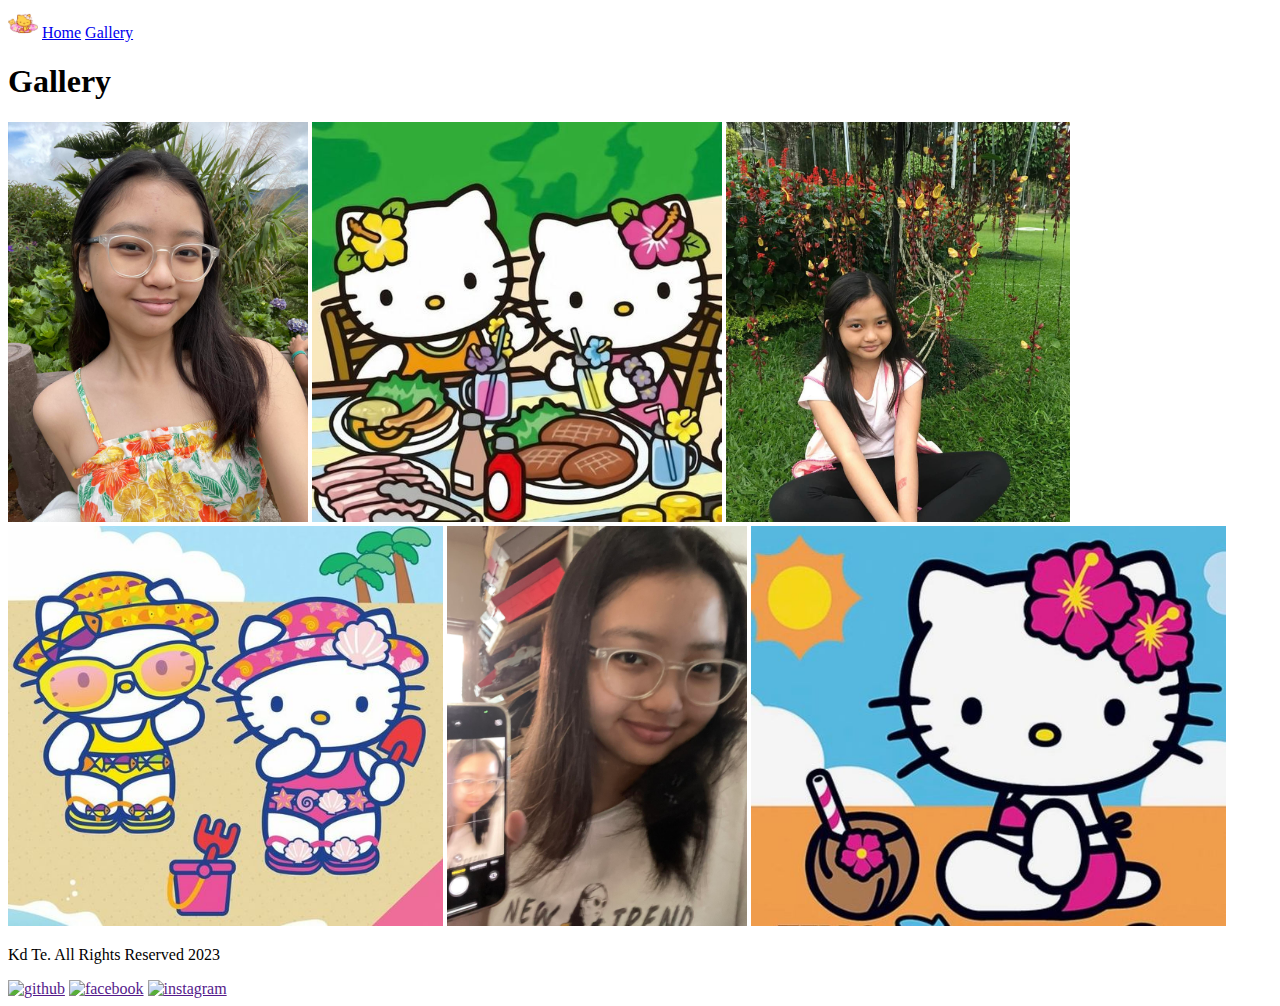
==== gallery.html @ 053e3d88 "Add files via upload" ====
<!DOCTYPE html>
<html>
<head>
    <meta charset="UTF-8">
    <meta name="viewport" content="width=device-width, initial-scale=1.0">
    <title>Gallery</title>
</head>
<body>
    <div class="banner">
        <img src = "images/logo.jpg" height = 30>

        <a href="index.html">Home</a>
        <a href="gallery.html">Gallery</a>
    </div>

    <div class="main">
        <h1>Gallery</h1>

        <div class="pictures">
            <img src="images/1.jpg" height = 400 alt="">
            <img src="images/4.jpg" height = 400 alt="">
            <img src="images/2.jpg" height = 400 alt="">
            <img src="images/5.jpg" height = 400 alt="">
            <img src="images/3.jpg" height = 400 alt="">
            <img src="images/6.jpg" height = 400 alt="">
        </div>
    </div>

    <div class="footer">
        <p>Kd Te. All Rights Reserved 2023</p>

        <div class="footerlinks">
            <a href=""><img src="" alt="github"></a>
            <a href=""><img src="" alt="facebook"></a>
            <a href=""><img src="" alt="instagram"></a>
        </div>
    </div>

    <link rel = "stlesheet" href = "style.css">
</body>
</html>
---- style.css ----
*
{
    margin: 1px;
    padding: 1px;
}


/** hnf **/
.banner
{
    background-color: pink;
}

.banner a{
    float: right;
    text-decoration: none;
}

.footer
{
    background-color: pink;
}

.footer p{float: left;}

.footerlinks {float: right;}


/** index **/
.main
{
    background-image: url('images/bgimage.jpg');
    background-size: cover;
    background-position: center;
    width: 100vw;
    height: 90vh;
}

.maintxt
{
    position: absolute;
    top: 10%;
}

.maintxt a
{
    font-family: 'Segoe UI', Tahoma, Geneva, Verdana, sans-serif;
    text-decoration: none;
    background-color: black;
    color: white;
    padding: 1em;
    display: inline-block;
}

.maintxt h1 {color: lightblue;}
.maintxt h1 span {color: plum;}


/** gallery **/

.pictures
{
    display: block;
    margin-left: auto;
    margin-right: auto;
    width: 50%;
}
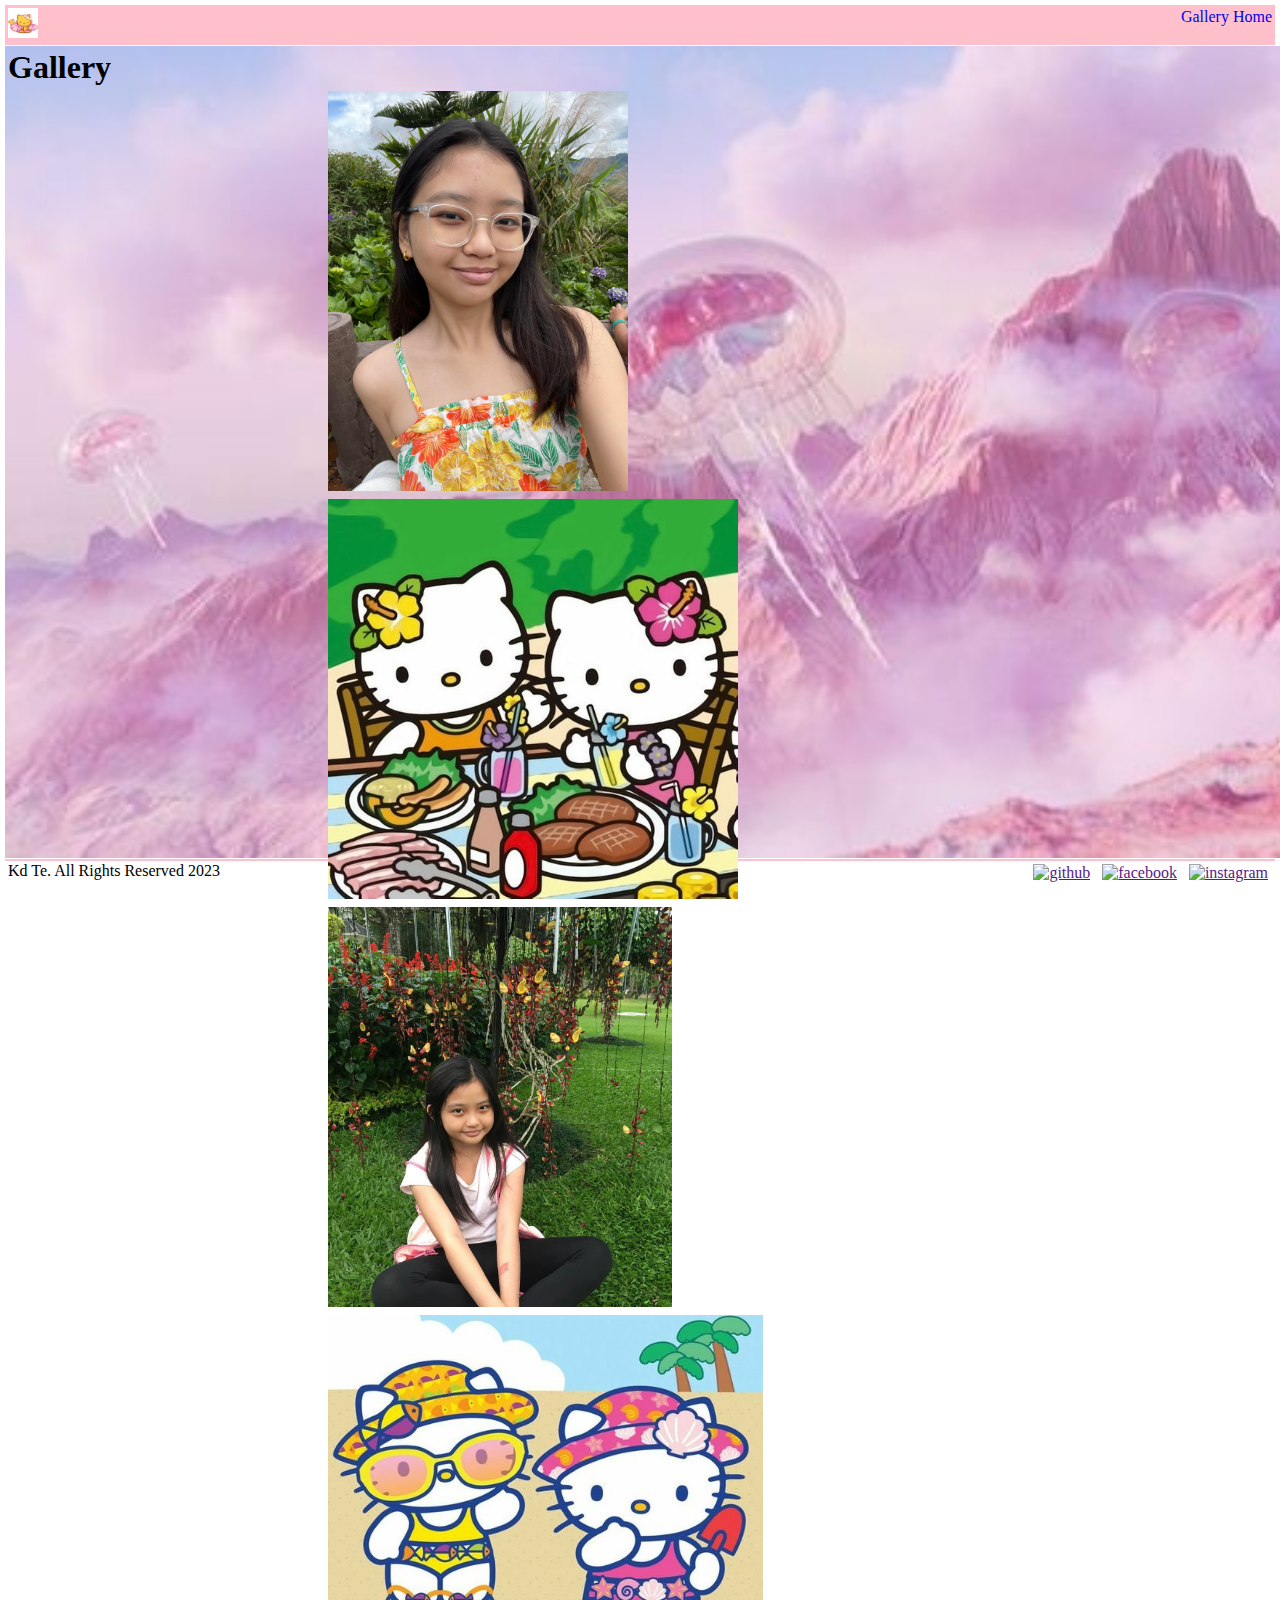
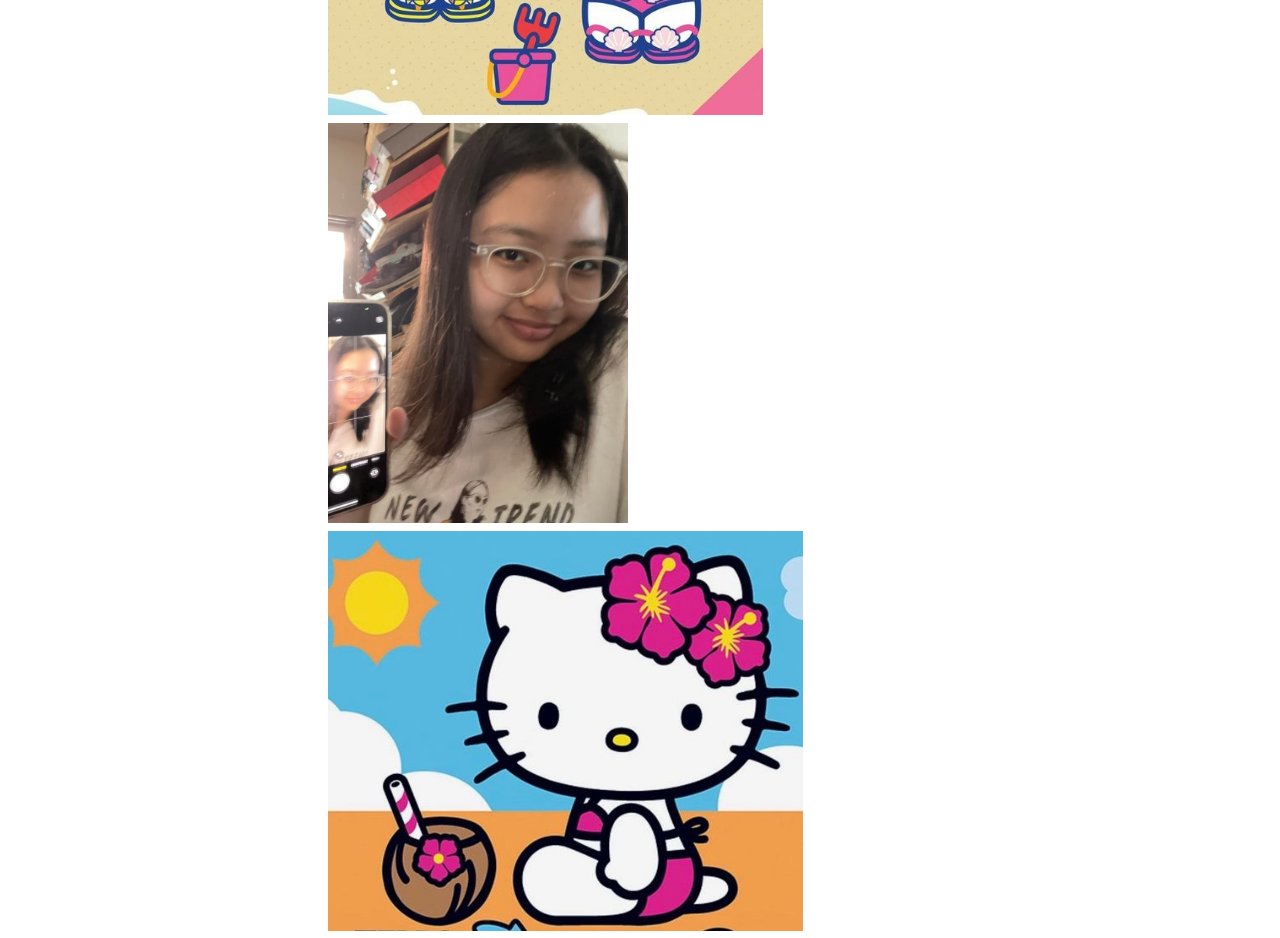
==== commit 5b47ebc8: "Update gallery.html" ====
--- a/gallery.html
+++ b/gallery.html
@@ -36,6 +36,6 @@
         </div>
     </div>
 
-    <link rel = "stlesheet" href = "style.css">
+    <link rel = "stylesheet" href = "style.css">
 </body>
-</html>+</html>
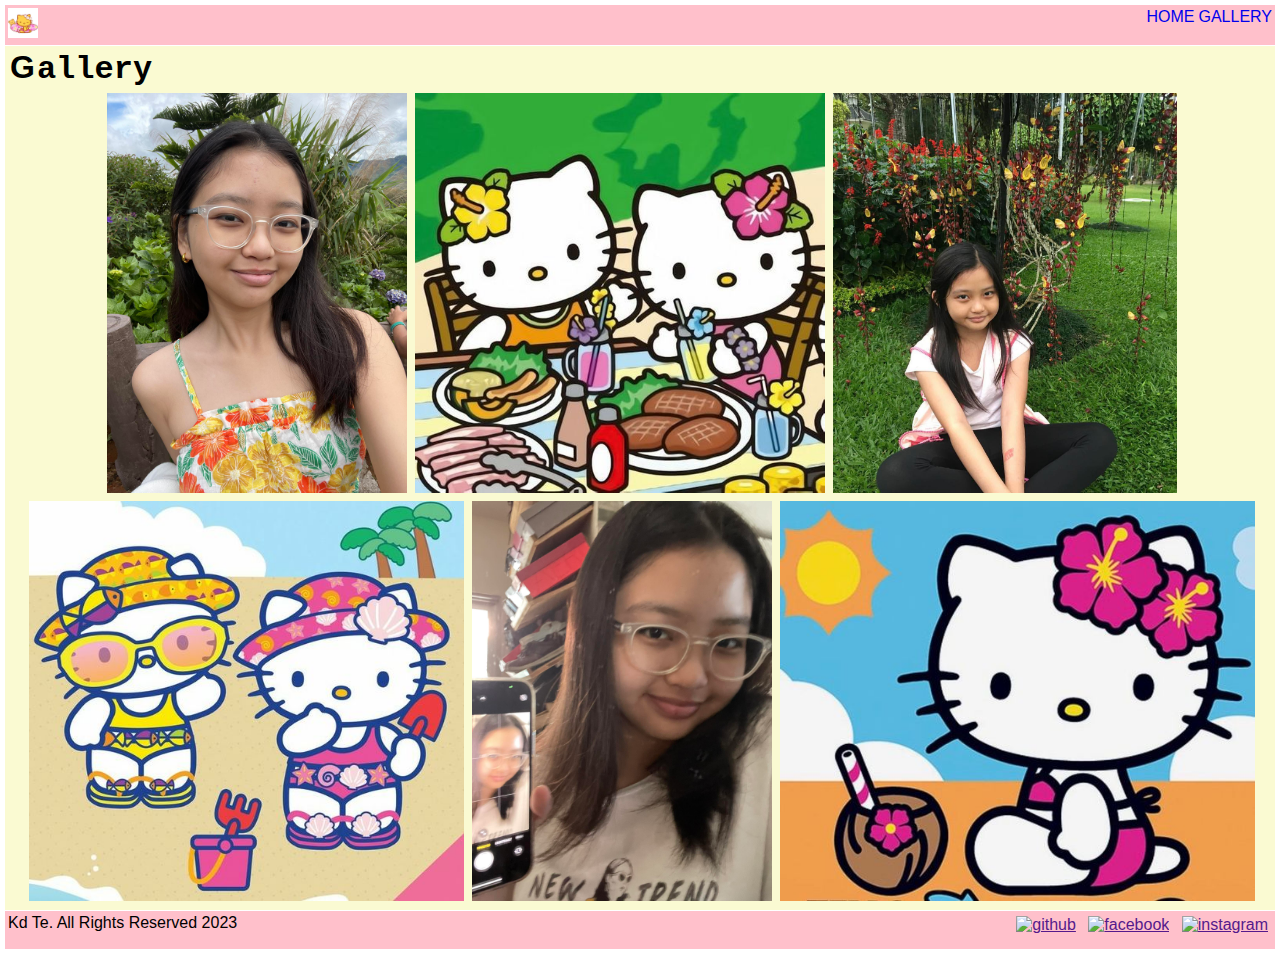
==== commit 20a46c95: "Add files via upload" ====
--- a/gallery.html
+++ b/gallery.html
@@ -9,12 +9,12 @@
     <div class="banner">
         <img src = "images/logo.jpg" height = 30>
 
+        <a href="gallery.html">Gallery</a>
         <a href="index.html">Home</a>
-        <a href="gallery.html">Gallery</a>
     </div>
 
-    <div class="main">
-        <h1>Gallery</h1>
+    <div class="maingallery">
+        <h1><span>G</span>allery</h1>
 
         <div class="pictures">
             <img src="images/1.jpg" height = 400 alt="">
@@ -30,12 +30,12 @@
         <p>Kd Te. All Rights Reserved 2023</p>
 
         <div class="footerlinks">
-            <a href=""><img src="" alt="github"></a>
-            <a href=""><img src="" alt="facebook"></a>
-            <a href=""><img src="" alt="instagram"></a>
+            <a href=""><img src="https://cdn-icons-png.flaticon.com/512/25/25231.png" height = 20 alt="github"></a>
+            <a href=""><img src="https://static.vecteezy.com/system/resources/previews/022/227/316/non_2x/facebook-logo-icon-free-png.png" height = 20 alt="facebook"></a>
+            <a href=""><img src="https://seeklogo.com/images/I/instagram-logo-E0067A1403-seeklogo.com.png" height = 20 alt="instagram"></a>
         </div>
     </div>
 
     <link rel = "stylesheet" href = "style.css">
 </body>
-</html>
+</html>--- a/style.css
+++ b/style.css
@@ -9,6 +9,8 @@
 .banner
 {
     background-color: pink;
+    text-transform: uppercase;
+    font-family: 'Franklin Gothic Medium', 'Arial Narrow', Arial, sans-serif;
 }
 
 .banner a{
@@ -19,6 +21,8 @@
 .footer
 {
     background-color: pink;
+    height: 4vh;
+    font-family: Arial, Helvetica, sans-serif;
 }
 
 .footer p{float: left;}
@@ -38,7 +42,7 @@
 
 .maintxt
 {
-    position: absolute;
+    padding: 10vh;
     top: 10%;
 }
 
@@ -58,10 +62,11 @@
 
 /** gallery **/
 
+.maingallery {background-color: lightgoldenrodyellow;}
+.maingallery h1 {font-family: 'Courier New', Courier, monospace;}
+.maingallery h1 span {font-family: 'Segoe UI', Tahoma, Geneva, Verdana, sans-serif;}
 .pictures
 {
-    display: block;
-    margin-left: auto;
-    margin-right: auto;
-    width: 50%;
+    width: 100%;
+    text-align: center;
 }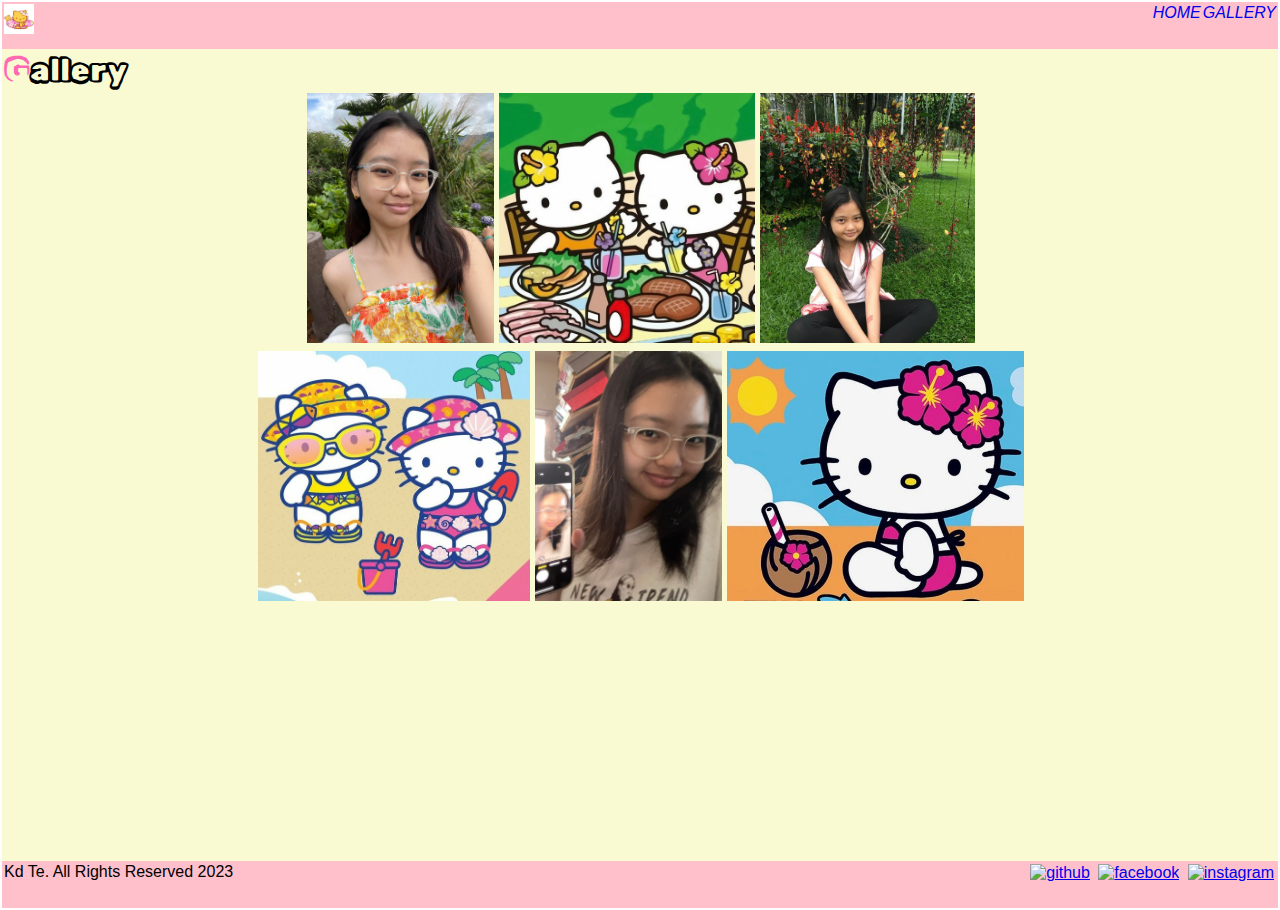
==== commit 774da761: "Add files via upload" ====
--- a/gallery.html
+++ b/gallery.html
@@ -17,12 +17,16 @@
         <h1><span>G</span>allery</h1>
 
         <div class="pictures">
-            <img src="images/1.jpg" height = 400 alt="">
-            <img src="images/4.jpg" height = 400 alt="">
-            <img src="images/2.jpg" height = 400 alt="">
-            <img src="images/5.jpg" height = 400 alt="">
-            <img src="images/3.jpg" height = 400 alt="">
-            <img src="images/6.jpg" height = 400 alt="">
+            <div class="row1">
+                <img src = "images/1.jpg" height="250" title = "hello world">
+                <img src="images/4.jpg" height="250" title = "hello kitty">
+                <img src="images/2.jpg" height="250" title = "me again">
+            </div>
+            <div class="row2">
+                <img src="images/5.jpg" height = 250 title="hellokittyy nanaman">
+                <img src="images/3.jpg" height = 250 title="merry Christmas">
+                <img src="images/6.jpg" height = 250 title="Sanrio">
+            </div>
         </div>
     </div>
 
@@ -30,9 +34,9 @@
         <p>Kd Te. All Rights Reserved 2023</p>
 
         <div class="footerlinks">
-            <a href=""><img src="https://cdn-icons-png.flaticon.com/512/25/25231.png" height = 20 alt="github"></a>
-            <a href=""><img src="https://static.vecteezy.com/system/resources/previews/022/227/316/non_2x/facebook-logo-icon-free-png.png" height = 20 alt="facebook"></a>
-            <a href=""><img src="https://seeklogo.com/images/I/instagram-logo-E0067A1403-seeklogo.com.png" height = 20 alt="instagram"></a>
+            <a href="https://www.youtube.com/watch?v=rMbehw7yO6w"><img src="https://cdn-icons-png.flaticon.com/512/25/25231.png" height = 20 alt="github"></a>
+            <a href="https://www.youtube.com/watch?v=rMbehw7yO6w"><img src="https://static.vecteezy.com/system/resources/previews/022/227/316/non_2x/facebook-logo-icon-free-png.png" height = 20 alt="facebook"></a>
+            <a href="https://www.youtube.com/watch?v=rMbehw7yO6w"><img src="https://seeklogo.com/images/I/instagram-logo-E0067A1403-seeklogo.com.png" height = 20 alt="instagram"></a>
         </div>
     </div>
 
--- a/style.css
+++ b/style.css
@@ -1,38 +1,42 @@
-*
-{
-    margin: 1px;
+@import url('https://fonts.googleapis.com/css2?family=Cedarville+Cursive&family=Junge&family=Rubik+Vinyl&family=Silkscreen&family=Updock&display=swap');
+
+* {
+    margin: 0px;
     padding: 1px;
 }
 
 
 /** hnf **/
-.banner
-{
+.banner {
     background-color: pink;
     text-transform: uppercase;
     font-family: 'Franklin Gothic Medium', 'Arial Narrow', Arial, sans-serif;
+    font-style: italic;
+    height: 5vh;
 }
 
-.banner a{
+.banner a {
     float: right;
     text-decoration: none;
 }
 
-.footer
-{
+.footer {
     background-color: pink;
-    height: 4vh;
+    height: 5vh;
     font-family: Arial, Helvetica, sans-serif;
 }
 
-.footer p{float: left;}
+.footer p {
+    float: left;
+}
 
-.footerlinks {float: right;}
+.footerlinks {
+    float: right;
+}
 
 
 /** index **/
-.main
-{
+.main {
     background-image: url('images/bgimage.jpg');
     background-size: cover;
     background-position: center;
@@ -40,14 +44,12 @@
     height: 90vh;
 }
 
-.maintxt
-{
+.maintxt {
     padding: 10vh;
     top: 10%;
 }
 
-.maintxt a
-{
+.maintxt a {
     font-family: 'Segoe UI', Tahoma, Geneva, Verdana, sans-serif;
     text-decoration: none;
     background-color: black;
@@ -56,17 +58,28 @@
     display: inline-block;
 }
 
-.maintxt h1 {color: lightblue;}
-.maintxt h1 span {color: plum;}
+.maintxt h1 {
+    color: lightblue;
+}
+
+.maintxt h1 span {
+    color: plum;
+}
 
 
 /** gallery **/
 
-.maingallery {background-color: lightgoldenrodyellow;}
-.maingallery h1 {font-family: 'Courier New', Courier, monospace;}
-.maingallery h1 span {font-family: 'Segoe UI', Tahoma, Geneva, Verdana, sans-serif;}
-.pictures
-{
+.maingallery {
+    background-color: lightgoldenrodyellow;
+    font-family: 'Rubik Vinyl', cursive;
+    height: 90vh;
+}
+
+.maingallery h1 span {
+    color: hotpink;
+}
+
+.pictures {
     width: 100%;
     text-align: center;
 }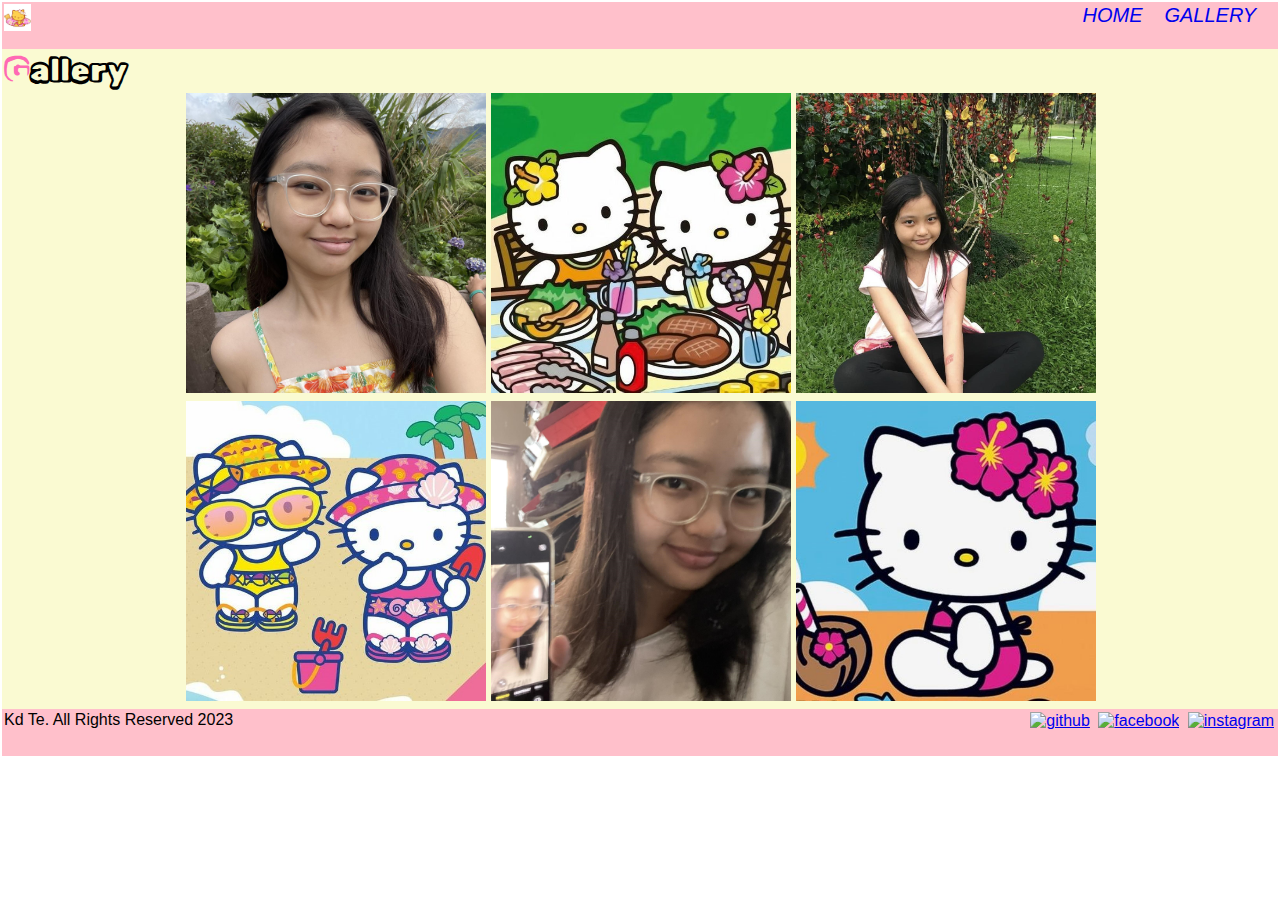
==== commit 61f03c92: "Add files via upload" ====
--- a/gallery.html
+++ b/gallery.html
@@ -7,7 +7,7 @@
 </head>
 <body>
     <div class="banner">
-        <img src = "images/logo.jpg" height = 30>
+        <img src = "images/logo.jpg" height = 27>
 
         <a href="gallery.html">Gallery</a>
         <a href="index.html">Home</a>
@@ -18,14 +18,14 @@
 
         <div class="pictures">
             <div class="row1">
-                <img src = "images/1.jpg" height="250" title = "hello world">
-                <img src="images/4.jpg" height="250" title = "hello kitty">
-                <img src="images/2.jpg" height="250" title = "me again">
+                <img src = "images/1.jpg" height="300" title = "hello world">
+                <img src="images/4.jpg" height="300" title = "hello kitty">
+                <img src="images/2.jpg" height="300" title = "me again">
             </div>
             <div class="row2">
-                <img src="images/5.jpg" height = 250 title="hellokittyy nanaman">
-                <img src="images/3.jpg" height = 250 title="merry Christmas">
-                <img src="images/6.jpg" height = 250 title="Sanrio">
+                <img src="images/5.jpg" height = 300 title="hellokittyy nanaman">
+                <img src="images/3.jpg" height = 300 title="merry Christmas">
+                <img src="images/6.jpg" height = 300 title="Sanrio">
             </div>
         </div>
     </div>
--- a/style.css
+++ b/style.css
@@ -17,7 +17,9 @@
 
 .banner a {
     float: right;
+    margin-right: 20px;
     text-decoration: none;
+    font-size: 20px;
 }
 
 .footer {
@@ -72,7 +74,7 @@
 .maingallery {
     background-color: lightgoldenrodyellow;
     font-family: 'Rubik Vinyl', cursive;
-    height: 90vh;
+    height: 100%;
 }
 
 .maingallery h1 span {
@@ -80,6 +82,6 @@
 }
 
 .pictures {
+    text-align: center;
     width: 100%;
-    text-align: center;
 }